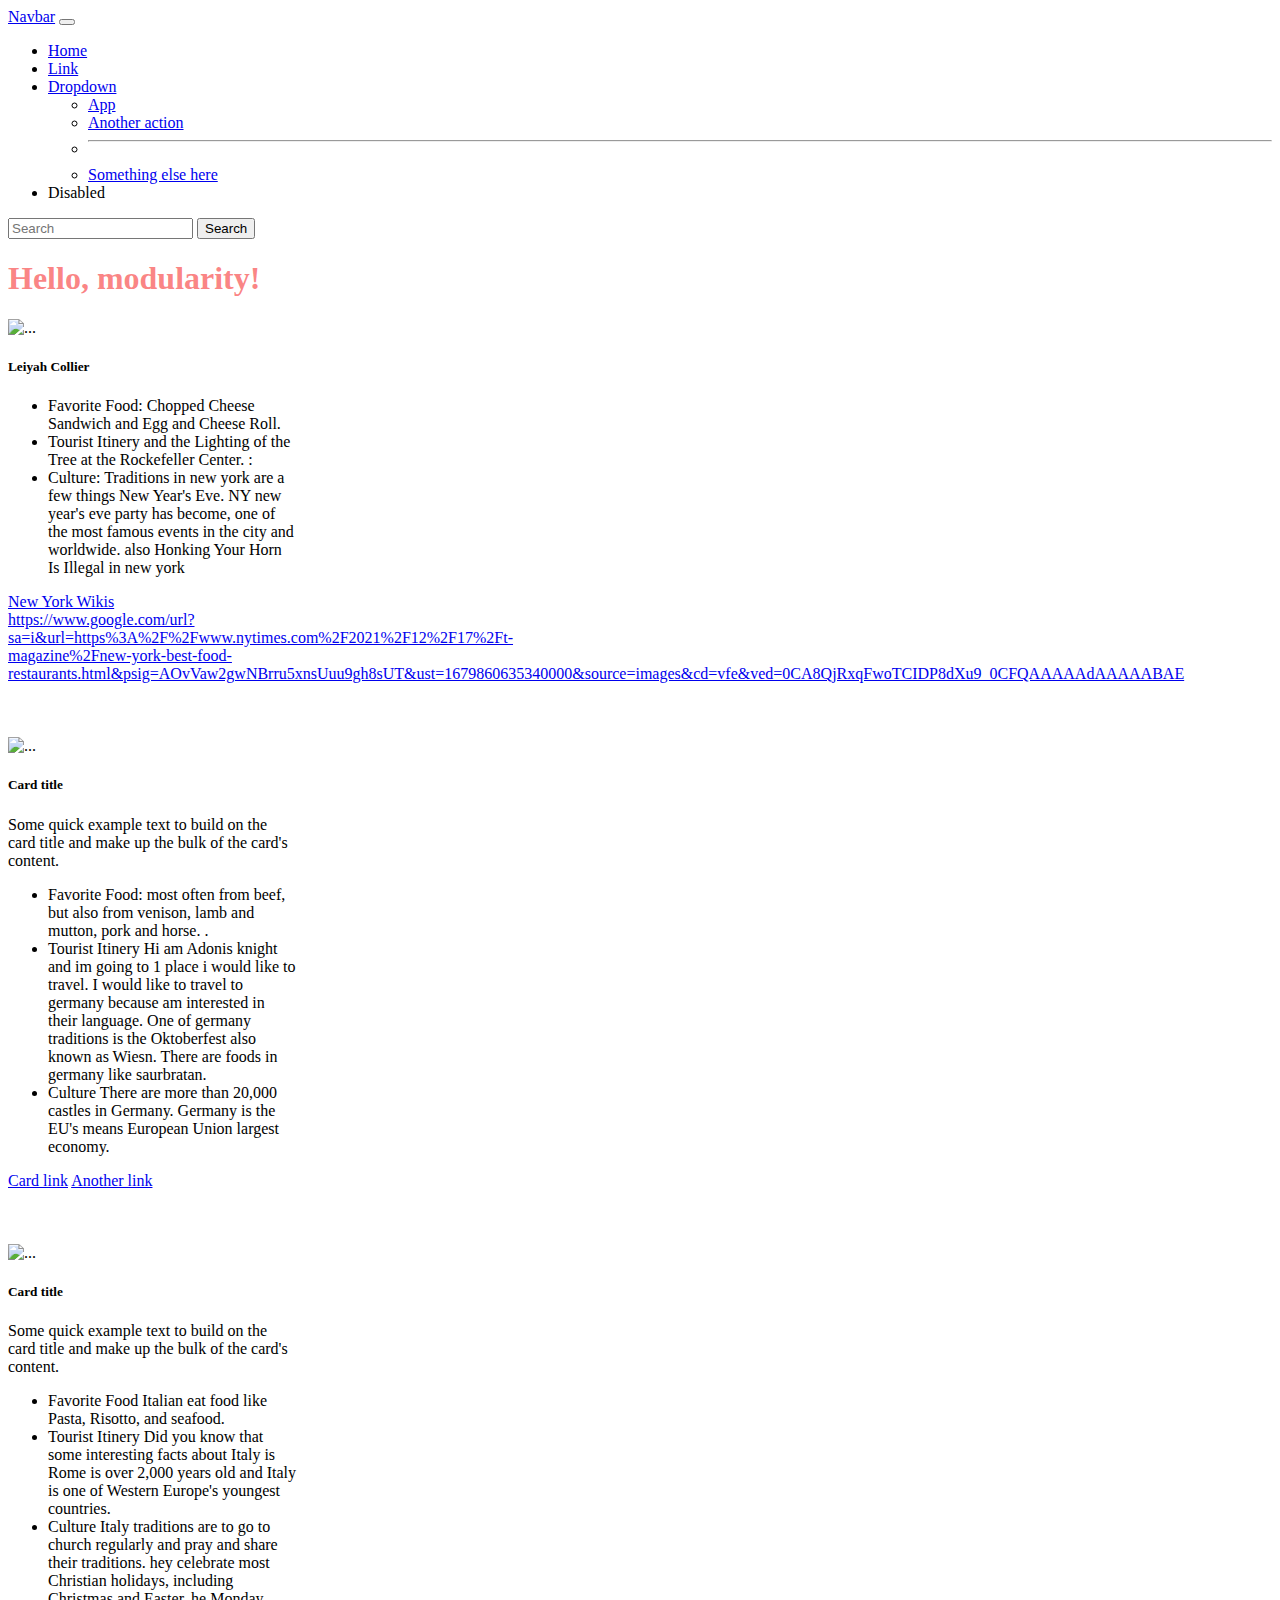
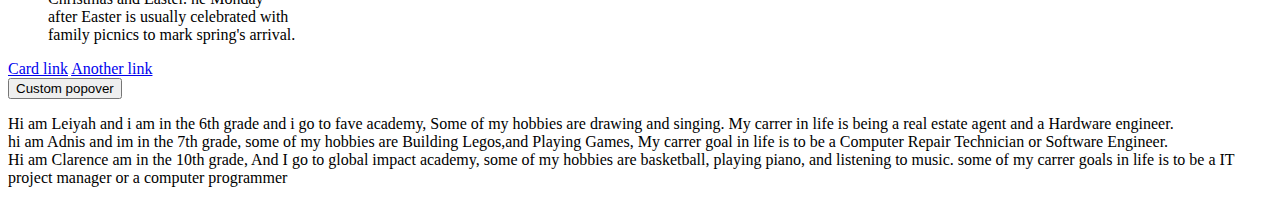
==== aboutus.html @ 858c5a1b "Add files via upload" ====
<!DOCTYPE html>
      
<html lang="en">
  <head>
    <meta charset="utf-8">
    <meta name="viewport" content="width=device-width, initial-scale=1">
    <link href="https://cdn.jsdelivr.net/npm/bootstrap@5.3.0-alpha1/dist/css/bootstrap.min.css" rel="stylesheet" integrity="sha384-GLhlTQ8iRABdZLl6O3oVMWSktQOp6b7In1Zl3/Jr59b6EGGoI1aFkw7cmDA6j6gD" crossorigin="anonymous"> 
    <script src="https://cdn.jsdelivr.net/npm/bootstrap@5.3.0-alpha2/dist/js/bootstrap.bundle.min.js" integrity="sha384-qKXV1j0HvMUeCBQ+QVp7JcfGl760yU08IQ+GpUo5hlbpg51QRiuqHAJz8+BrxE/N" crossorigin="anonymous"></script>
    <title>Hello, modularity!</title>
    <style>
        h1{
            color: rgba(245, 12, 12, 0.521);
          }
    </style>
  </head>
  <body>
    <nav class="navbar navbar-expand-lg bg-body-tertiary">
      <div class="container-fluid">
        <a class="navbar-brand" href="#">Navbar</a>
        <button class="navbar-toggler" type="button" data-bs-toggle="collapse" data-bs-target="#navbarSupportedContent" aria-controls="navbarSupportedContent" aria-expanded="false" aria-label="Toggle navigation">
          <span class="navbar-toggler-icon"></span>
        </button>
        <div class="collapse navbar-collapse" id="navbarSupportedContent">
          <ul class="navbar-nav me-auto mb-2 mb-lg-0">
            <li class="nav-item">
              <a class="nav-link active" aria-current="page" href="#">Home</a>
            </li>
            <li class="nav-item">
              <a class="nav-link" href="#">Link</a>
            </li>
            <li class="nav-item dropdown">
              <a class="nav-link dropdown-toggle" href="#" role="button" data-bs-toggle="dropdown" aria-expanded="false">
                Dropdown
              </a>
              <ul class="dropdown-menu">
                <li><a class="dropdown-item" href="app.html">App</a></li>
                <li><a class="dropdown-item" href="#">Another action</a></li>
                <li><hr class="dropdown-divider"></li>
                <li><a class="dropdown-item" href="#">Something else here</a></li>
              </ul>
            </li>
            <li class="nav-item">
              <a class="nav-link disabled">Disabled</a>
            </li>
          </ul>
          <form class="d-flex" role="search">
            <input class="form-control me-2" type="search" placeholder="Search" aria-label="Search">
            <button class="btn btn-outline-success" type="submit">Search</button>
          </form>
        </div>
      </div>
    </nav>
    <h1>Hello, modularity!</h1>


    <div class="card" style="width: 18rem;">
      <img src="..." class="card-img-top" alt="...">
      <div class="card-body">
        <h5 class="card-title"> Leiyah Collier</h5>
        <p class="card-text">  


        </p>
      </div>
      <ul class="list-group list-group-flush">
        <li class="list-group-item"> Favorite Food: Chopped Cheese Sandwich and Egg and Cheese Roll.</li>
        <li class="list-group-item"> Tourist Itinery  and the Lighting of the Tree at the Rockefeller Center.   :</li>
        <li class="list-group-item">Culture:  Traditions in new york are a few things New Year's Eve. NY new year's eve party has become,
          one of the most famous events in the city and worldwide. also Honking Your Horn Is Illegal in new york </li>
      </ul>
      <div class="card-body">
        <a href=" https://en.wikipedia.org/wiki/New_York_City" class="card-link">New York Wikis</a>
        
        <a href="#" class="card-link"> https://www.google.com/url?sa=i&url=https%3A%2F%2Fwww.nytimes.com%2F2021%2F12%2F17%2Ft-magazine%2Fnew-york-best-food-restaurants.html&psig=AOvVaw2gwNBrru5xnsUuu9gh8sUT&ust=1679860635340000&source=images&cd=vfe&ved=0CA8QjRxqFwoTCIDP8dXu9_0CFQAAAAAdAAAAABAE</a>
      </div>
    </div>

     <br>
     <br>
     <br>




    <div class="card" style="width: 18rem;">
      <img src="..." class="card-img-top" alt="...">
      <div class="card-body">
        <h5 class="card-title">Card title</h5>
        <p class="card-text">Some quick example text to build on the card title and make up the bulk of the card's content.</p>
      </div>
      <ul class="list-group list-group-flush">
        <li class="list-group-item"> Favorite Food: most often from beef, but also from venison, lamb and mutton, pork and horse. .</li>
        <li class="list-group-item"> Tourist Itinery  Hi am Adonis knight and im going to 1 place i would like to travel. I would like to travel to germany because am  interested in their language. One of germany traditions is the 
          Oktoberfest also known as Wiesn. There are foods in germany like saurbratan. </li>
        <li class="list-group-item"> Culture  There are more than 20,000 castles in Germany. Germany is the EU's means European Union largest economy.</li>
      </ul>
      <div class="card-body">
        <a href="#" class="card-link">Card link</a>
        <a href="#" class="card-link">Another link</a>
      </div>
    </div>


   <br>
   <br>
   <br>



    
    <div class="card" style="width: 18rem;">
      <img src="..." class="card-img-top" alt="...">
      <div class="card-body">
        <h5 class="card-title">Card title</h5>
        <p class="card-text">Some quick example text to build on the card title and make up the bulk of the card's content.</p>
      </div>
      <ul class="list-group list-group-flush">
        <li class="list-group-item">Favorite Food Italian eat food like Pasta, Risotto, and seafood. </li>
        <li class="list-group-item"> Tourist Itinery  Did you know that some interesting facts about Italy is
          Rome is over 2,000 years old and Italy is one of Western Europe's youngest countries.  </li>
        <li class="list-group-item"> Culture  Italy traditions are to go to church regularly and pray and share their traditions. hey celebrate most Christian holidays,
including Christmas and Easter. he Monday after Easter is usually celebrated with family picnics to mark spring's arrival.  </li>
      </ul>
      <div class="card-body">
        <a href="#" class="card-link">Card link</a>
        <a href="#" class="card-link">Another link</a>
      </div>
    </div>
    <button id="popoverButton" type="button" class="btn btn-primary btn-lg" class="btn btn-lg btn-danger" data-bs-toggle="popover" title="ESM in Browser" data-bs-content="Bang!">Custom popover</button>

    <script async src="https://cdn.jsdelivr.net/npm/es-module-shims@1/dist/es-module-shims.min.js" crossorigin="anonymous"></script>
    <script type="importmap">
    
      
      

    </script>
    <script type="module">
      import * as bootstrap from 'bootstrap'

      new bootstrap.Popover(document.getElementById('popoverButton'))
    </script>
  </body>

  <p>





  Hi am Leiyah and i am in the 6th grade and i go to fave academy, Some of my hobbies are drawing and singing. My carrer in life
  is being a real estate agent and a Hardware engineer.
<br>
  hi am Adnis and im in the 7th grade, some of my hobbies are  Building Legos,and  Playing Games, My carrer goal
  in life is to be a Computer Repair Technician or Software Engineer.
<br>
  Hi am Clarence am in the 10th grade, And I go to global impact academy, some of my hobbies are basketball, playing piano, and listening to music.
 some of my carrer goals in life is to be a  IT project manager or a computer programmer
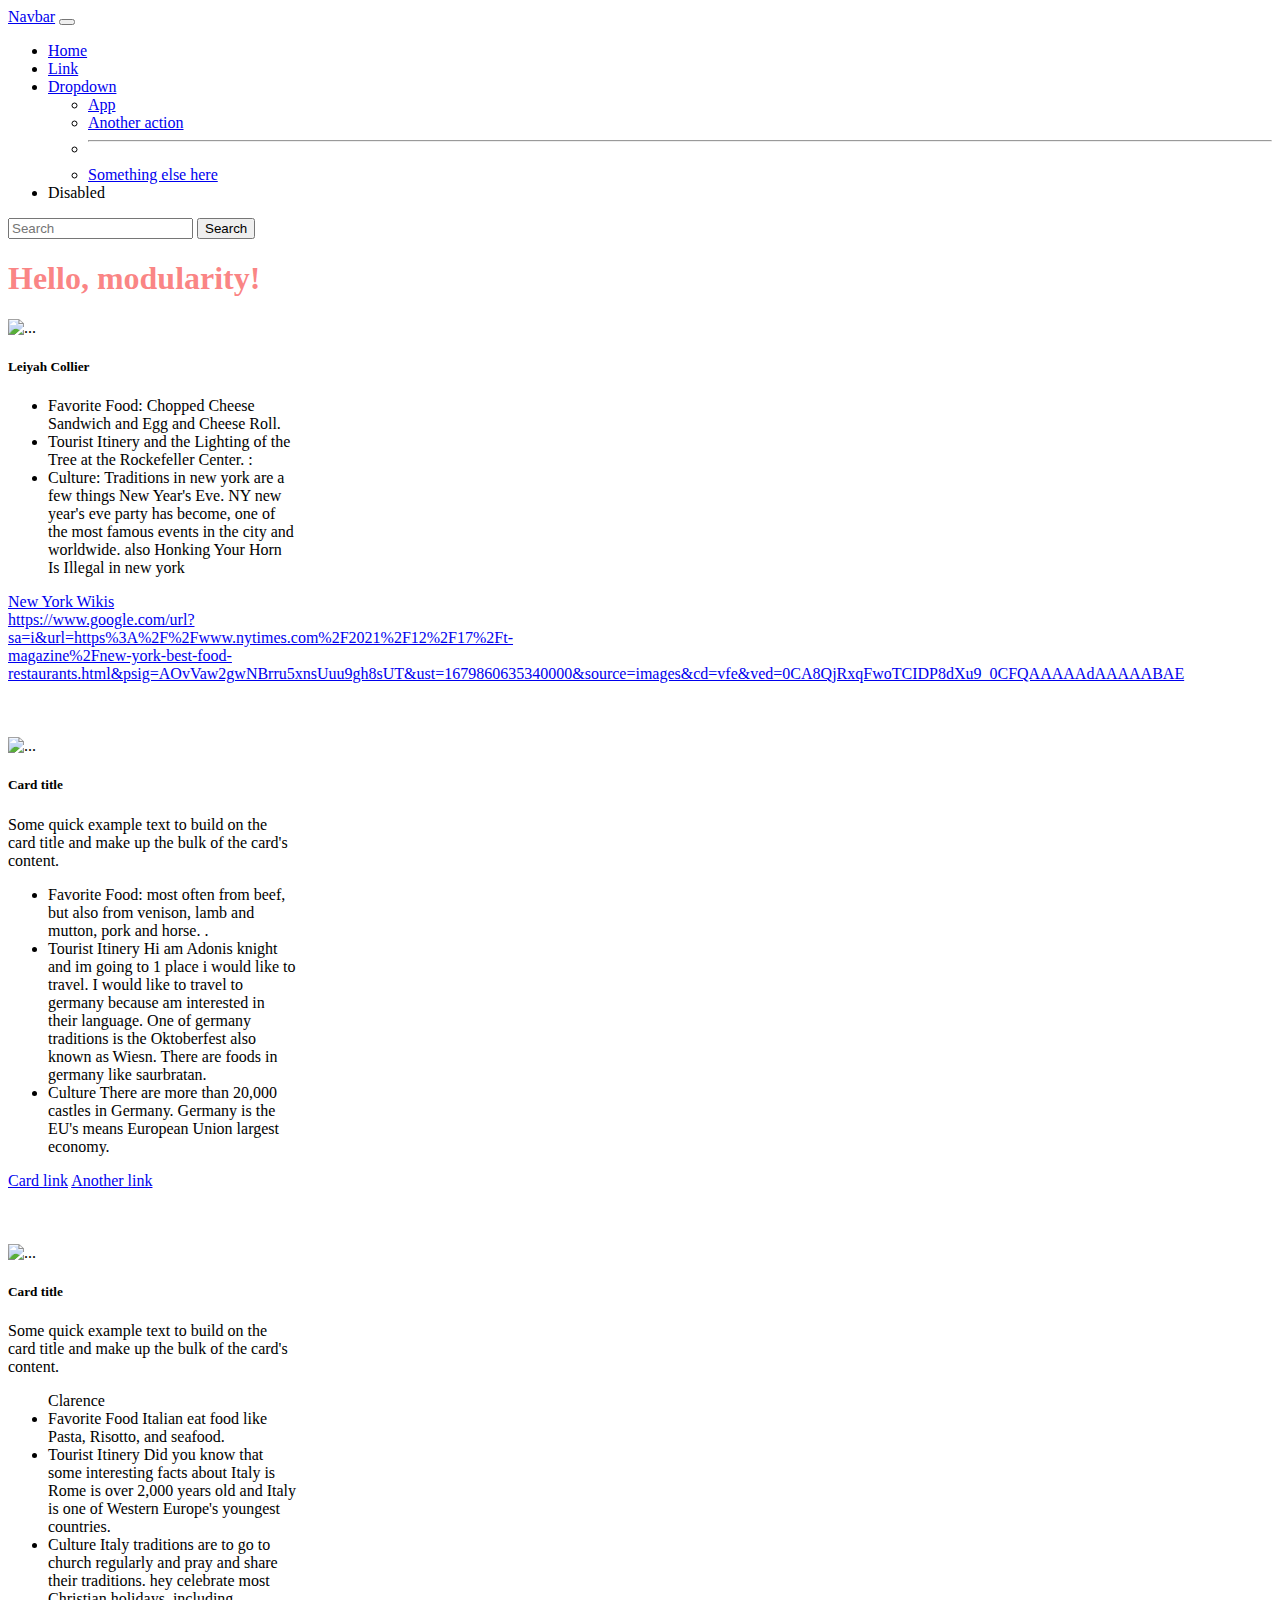
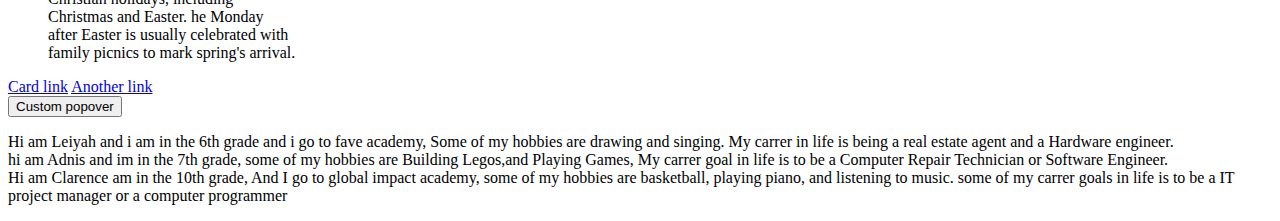
==== commit 0aa092af: "Add files via upload" ====
--- a/aboutus.html
+++ b/aboutus.html
@@ -114,7 +114,7 @@
         <h5 class="card-title">Card title</h5>
         <p class="card-text">Some quick example text to build on the card title and make up the bulk of the card's content.</p>
       </div>
-      <ul class="list-group list-group-flush">
+      <ul class="list-group list-group-flush"> Clarence
         <li class="list-group-item">Favorite Food Italian eat food like Pasta, Risotto, and seafood. </li>
         <li class="list-group-item"> Tourist Itinery  Did you know that some interesting facts about Italy is
           Rome is over 2,000 years old and Italy is one of Western Europe's youngest countries.  </li>
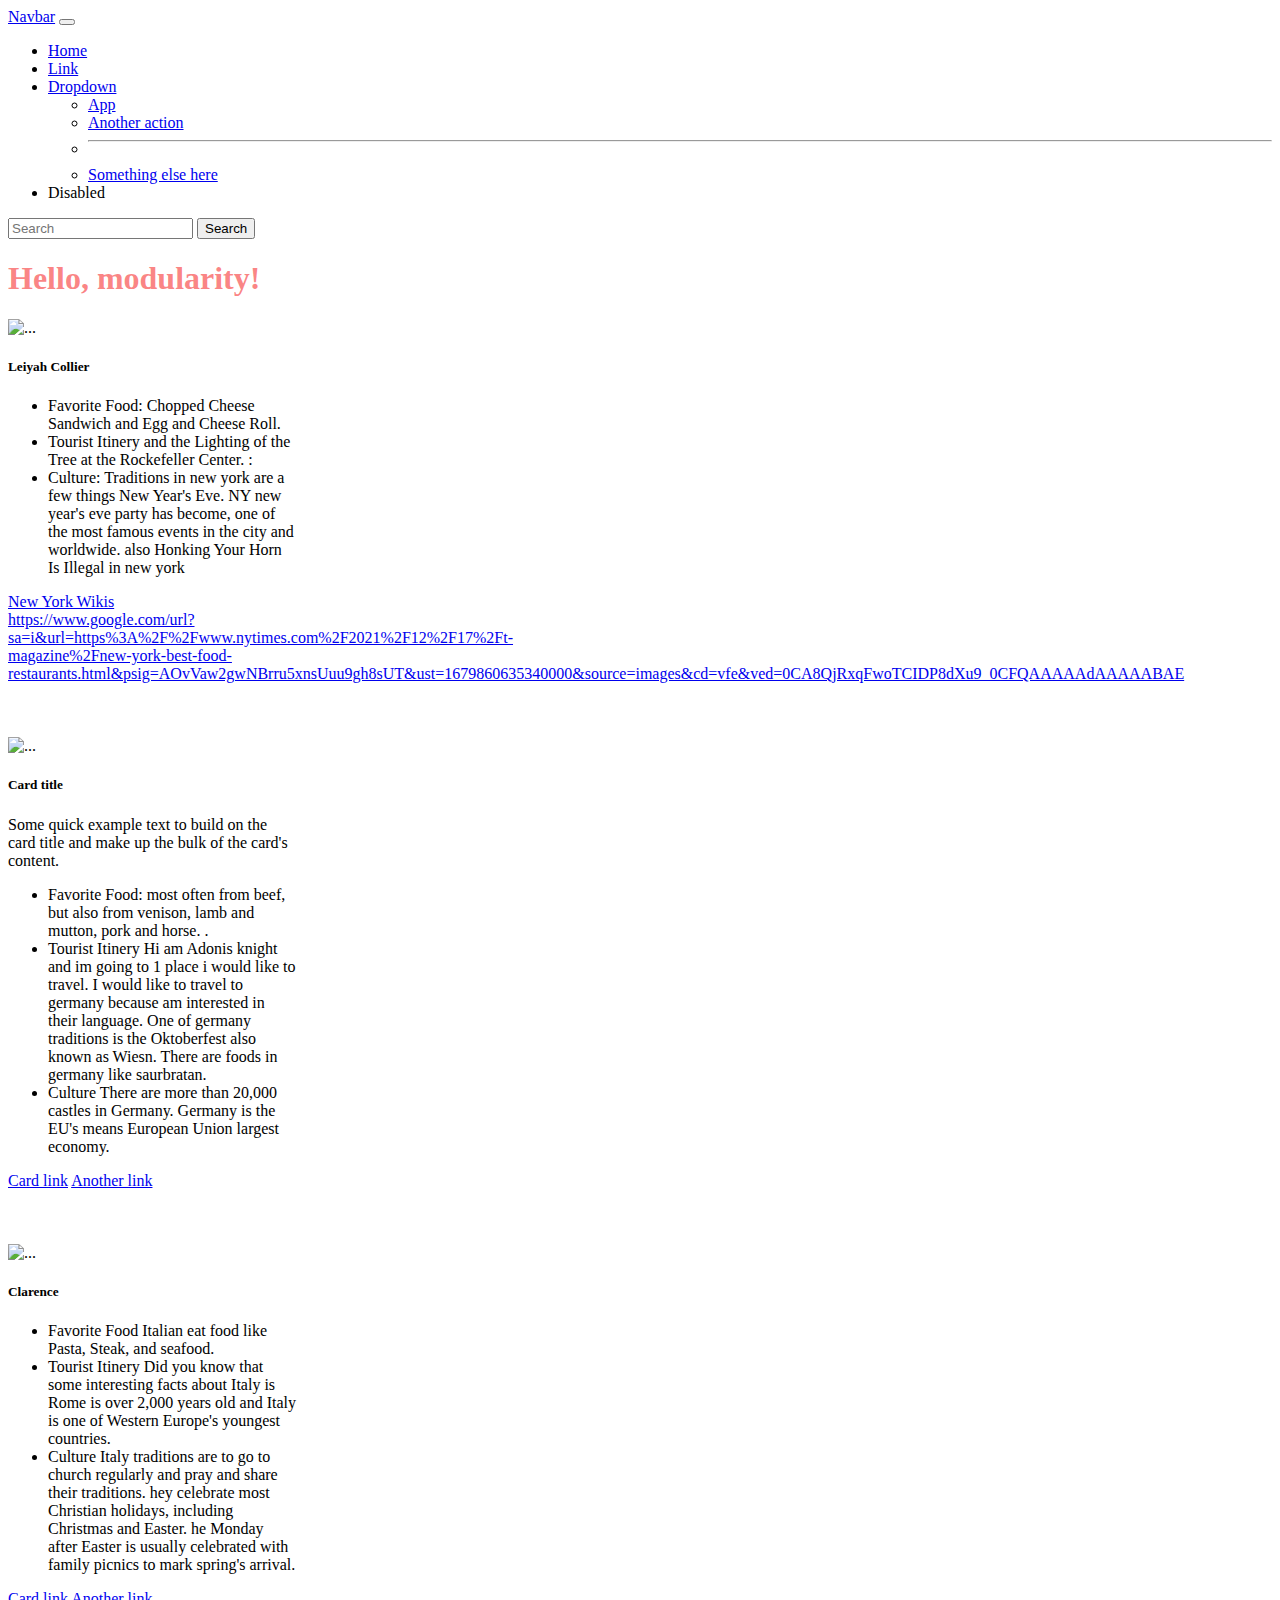
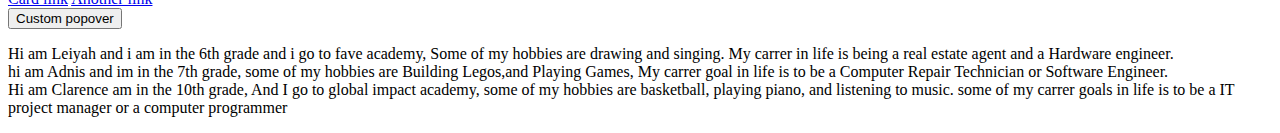
==== commit 2fedb4e4: "Add files via upload" ====
--- a/aboutus.html
+++ b/aboutus.html
@@ -1,146 +1,146 @@
 <!DOCTYPE html>
-      
-<html lang="en">
-  <head>
-    <meta charset="utf-8">
-    <meta name="viewport" content="width=device-width, initial-scale=1">
-    <link href="https://cdn.jsdelivr.net/npm/bootstrap@5.3.0-alpha1/dist/css/bootstrap.min.css" rel="stylesheet" integrity="sha384-GLhlTQ8iRABdZLl6O3oVMWSktQOp6b7In1Zl3/Jr59b6EGGoI1aFkw7cmDA6j6gD" crossorigin="anonymous"> 
-    <script src="https://cdn.jsdelivr.net/npm/bootstrap@5.3.0-alpha2/dist/js/bootstrap.bundle.min.js" integrity="sha384-qKXV1j0HvMUeCBQ+QVp7JcfGl760yU08IQ+GpUo5hlbpg51QRiuqHAJz8+BrxE/N" crossorigin="anonymous"></script>
-    <title>Hello, modularity!</title>
-    <style>
-        h1{
-            color: rgba(245, 12, 12, 0.521);
-          }
-    </style>
-  </head>
-  <body>
-    <nav class="navbar navbar-expand-lg bg-body-tertiary">
-      <div class="container-fluid">
-        <a class="navbar-brand" href="#">Navbar</a>
-        <button class="navbar-toggler" type="button" data-bs-toggle="collapse" data-bs-target="#navbarSupportedContent" aria-controls="navbarSupportedContent" aria-expanded="false" aria-label="Toggle navigation">
-          <span class="navbar-toggler-icon"></span>
-        </button>
-        <div class="collapse navbar-collapse" id="navbarSupportedContent">
-          <ul class="navbar-nav me-auto mb-2 mb-lg-0">
-            <li class="nav-item">
-              <a class="nav-link active" aria-current="page" href="#">Home</a>
-            </li>
-            <li class="nav-item">
-              <a class="nav-link" href="#">Link</a>
-            </li>
-            <li class="nav-item dropdown">
-              <a class="nav-link dropdown-toggle" href="#" role="button" data-bs-toggle="dropdown" aria-expanded="false">
-                Dropdown
-              </a>
-              <ul class="dropdown-menu">
-                <li><a class="dropdown-item" href="app.html">App</a></li>
-                <li><a class="dropdown-item" href="#">Another action</a></li>
-                <li><hr class="dropdown-divider"></li>
-                <li><a class="dropdown-item" href="#">Something else here</a></li>
-              </ul>
-            </li>
-            <li class="nav-item">
-              <a class="nav-link disabled">Disabled</a>
-            </li>
-          </ul>
-          <form class="d-flex" role="search">
-            <input class="form-control me-2" type="search" placeholder="Search" aria-label="Search">
-            <button class="btn btn-outline-success" type="submit">Search</button>
-          </form>
-        </div>
-      </div>
+        
+    <html lang="en">
+    <head>
+        <meta charset="utf-8">
+        <meta name="viewport" content="width=device-width, initial-scale=1">
+        <link href="https://cdn.jsdelivr.net/npm/bootstrap@5.3.0-alpha1/dist/css/bootstrap.min.css" rel="stylesheet" integrity="sha384-GLhlTQ8iRABdZLl6O3oVMWSktQOp6b7In1Zl3/Jr59b6EGGoI1aFkw7cmDA6j6gD" crossorigin="anonymous"> 
+        <script src="https://cdn.jsdelivr.net/npm/bootstrap@5.3.0-alpha2/dist/js/bootstrap.bundle.min.js" integrity="sha384-qKXV1j0HvMUeCBQ+QVp7JcfGl760yU08IQ+GpUo5hlbpg51QRiuqHAJz8+BrxE/N" crossorigin="anonymous"></script>
+        <title>Hello, modularity!</title>
+        <style>
+            h1{
+                color: rgba(245, 12, 12, 0.521);
+            }
+        </style>
+    </head>
+    <body>
+        <nav class="navbar navbar-expand-lg bg-body-tertiary">
+        <div class="container-fluid">
+            <a class="navbar-brand" href="#">Navbar</a>
+            <button class="navbar-toggler" type="button" data-bs-toggle="collapse" data-bs-target="#navbarSupportedContent" aria-controls="navbarSupportedContent" aria-expanded="false" aria-label="Toggle navigation">
+            <span class="navbar-toggler-icon"></span>
+            </button>
+            <div class="collapse navbar-collapse" id="navbarSupportedContent">
+            <ul class="navbar-nav me-auto mb-2 mb-lg-0">
+                <li class="nav-item">
+                <a class="nav-link active" aria-current="page" href="#">Home</a>
+                </li>
+                <li class="nav-item">
+                <a class="nav-link" href="#">Link</a>
+                </li>
+                <li class="nav-item dropdown">
+                <a class="nav-link dropdown-toggle" href="#" role="button" data-bs-toggle="dropdown" aria-expanded="false">
+                    Dropdown
+                </a>
+                <ul class="dropdown-menu">
+                    <li><a class="dropdown-item" href="app.html">App</a></li>
+                    <li><a class="dropdown-item" href="#">Another action</a></li>
+                    <li><hr class="dropdown-divider"></li>
+                    <li><a class="dropdown-item" href="#">Something else here</a></li>
+                </ul>
+                </li>
+                <li class="nav-item">
+                <a class="nav-link disabled">Disabled</a>
+                </li>
+            </ul>
+            <form class="d-flex" role="search">
+                <input class="form-control me-2" type="search" placeholder="Search" aria-label="Search">
+                <button class="btn btn-outline-success" type="submit">Search</button>
+            </form>
+            </div>
+        </div>
     </nav>
     <h1>Hello, modularity!</h1>
 
 
     <div class="card" style="width: 18rem;">
-      <img src="..." class="card-img-top" alt="...">
-      <div class="card-body">
+        <img src="..." class="card-img-top" alt="...">
+        <div class="card-body">
         <h5 class="card-title"> Leiyah Collier</h5>
         <p class="card-text">  
 
 
         </p>
-      </div>
-      <ul class="list-group list-group-flush">
+        </div>
+        <ul class="list-group list-group-flush">
         <li class="list-group-item"> Favorite Food: Chopped Cheese Sandwich and Egg and Cheese Roll.</li>
         <li class="list-group-item"> Tourist Itinery  and the Lighting of the Tree at the Rockefeller Center.   :</li>
         <li class="list-group-item">Culture:  Traditions in new york are a few things New Year's Eve. NY new year's eve party has become,
-          one of the most famous events in the city and worldwide. also Honking Your Horn Is Illegal in new york </li>
-      </ul>
-      <div class="card-body">
+            one of the most famous events in the city and worldwide. also Honking Your Horn Is Illegal in new york </li>
+        </ul>
+        <div class="card-body">
         <a href=" https://en.wikipedia.org/wiki/New_York_City" class="card-link">New York Wikis</a>
         
         <a href="#" class="card-link"> https://www.google.com/url?sa=i&url=https%3A%2F%2Fwww.nytimes.com%2F2021%2F12%2F17%2Ft-magazine%2Fnew-york-best-food-restaurants.html&psig=AOvVaw2gwNBrru5xnsUuu9gh8sUT&ust=1679860635340000&source=images&cd=vfe&ved=0CA8QjRxqFwoTCIDP8dXu9_0CFQAAAAAdAAAAABAE</a>
-      </div>
+        </div>
     </div>
 
-     <br>
-     <br>
-     <br>
+        <br>
+        <br>
+        <br>
 
 
 
 
     <div class="card" style="width: 18rem;">
-      <img src="..." class="card-img-top" alt="...">
-      <div class="card-body">
+        <img src="..." class="card-img-top" alt="...">
+        <div class="card-body">
         <h5 class="card-title">Card title</h5>
         <p class="card-text">Some quick example text to build on the card title and make up the bulk of the card's content.</p>
-      </div>
-      <ul class="list-group list-group-flush">
+        </div>
+        <ul class="list-group list-group-flush">
         <li class="list-group-item"> Favorite Food: most often from beef, but also from venison, lamb and mutton, pork and horse. .</li>
         <li class="list-group-item"> Tourist Itinery  Hi am Adonis knight and im going to 1 place i would like to travel. I would like to travel to germany because am  interested in their language. One of germany traditions is the 
-          Oktoberfest also known as Wiesn. There are foods in germany like saurbratan. </li>
+            Oktoberfest also known as Wiesn. There are foods in germany like saurbratan. </li>
         <li class="list-group-item"> Culture  There are more than 20,000 castles in Germany. Germany is the EU's means European Union largest economy.</li>
-      </ul>
-      <div class="card-body">
+        </ul>
+        <div class="card-body">
         <a href="#" class="card-link">Card link</a>
         <a href="#" class="card-link">Another link</a>
-      </div>
+        </div>
     </div>
 
 
-   <br>
-   <br>
-   <br>
+    <br>
+    <br>
+    <br>
 
 
 
     
     <div class="card" style="width: 18rem;">
-      <img src="..." class="card-img-top" alt="...">
-      <div class="card-body">
-        <h5 class="card-title">Card title</h5>
-        <p class="card-text">Some quick example text to build on the card title and make up the bulk of the card's content.</p>
-      </div>
-      <ul class="list-group list-group-flush"> Clarence
-        <li class="list-group-item">Favorite Food Italian eat food like Pasta, Risotto, and seafood. </li>
+        <img src="..." class="card-img-top" alt="...">
+        <div class="card-body">
+        <h5 class="card-title">Clarence</h5>
+        <p class="card-text"></p>
+        </div>
+        <ul class="list-group list-group-flush">
+        <li class="list-group-item">Favorite Food Italian eat food like Pasta, Steak, and seafood. </li>
         <li class="list-group-item"> Tourist Itinery  Did you know that some interesting facts about Italy is
-          Rome is over 2,000 years old and Italy is one of Western Europe's youngest countries.  </li>
+            Rome is over 2,000 years old and Italy is one of Western Europe's youngest countries.  </li>
         <li class="list-group-item"> Culture  Italy traditions are to go to church regularly and pray and share their traditions. hey celebrate most Christian holidays,
 including Christmas and Easter. he Monday after Easter is usually celebrated with family picnics to mark spring's arrival.  </li>
-      </ul>
-      <div class="card-body">
+        </ul>
+        <div class="card-body">
         <a href="#" class="card-link">Card link</a>
         <a href="#" class="card-link">Another link</a>
-      </div>
+        </div>
     </div>
     <button id="popoverButton" type="button" class="btn btn-primary btn-lg" class="btn btn-lg btn-danger" data-bs-toggle="popover" title="ESM in Browser" data-bs-content="Bang!">Custom popover</button>
 
     <script async src="https://cdn.jsdelivr.net/npm/es-module-shims@1/dist/es-module-shims.min.js" crossorigin="anonymous"></script>
     <script type="importmap">
     
-      
-      
+        
+        
 
     </script>
     <script type="module">
       import * as bootstrap from 'bootstrap'
 
-      new bootstrap.Popover(document.getElementById('popoverButton'))
+        new bootstrap.Popover(document.getElementById('popoverButton'))
     </script>
-  </body>
+    </body>
 
   <p>
 
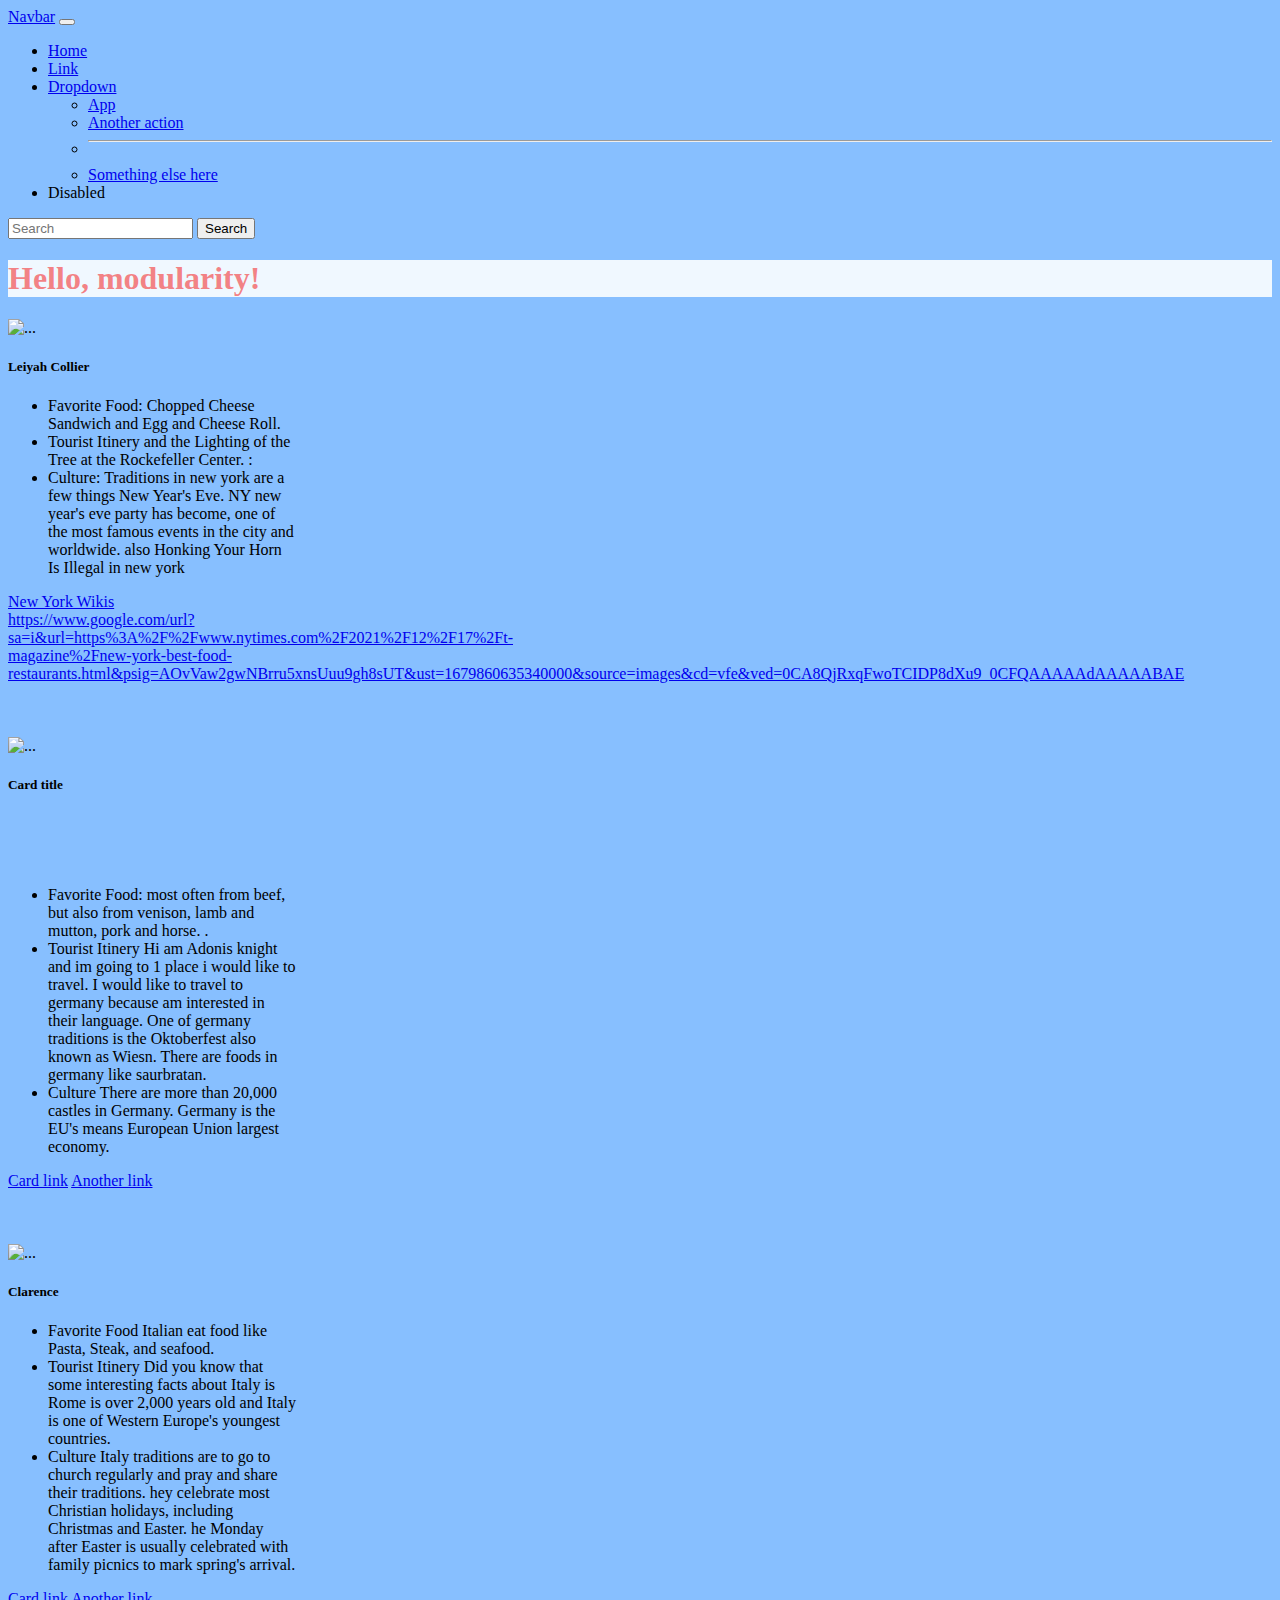
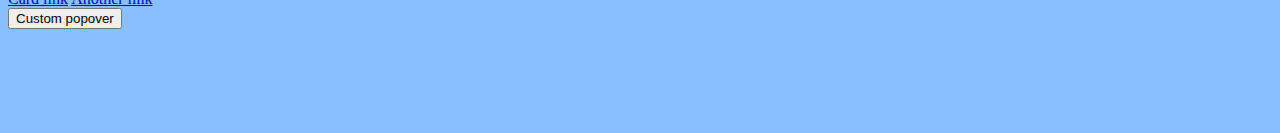
==== commit b9c7cb61: "Add files via upload" ====
--- a/aboutus.html
+++ b/aboutus.html
@@ -10,7 +10,15 @@
         <style>
             h1{
                 color: rgba(245, 12, 12, 0.521);
+                background-color:aliceblue
             }
+            body {
+    background-color:#87BFFF
+}
+
+p {
+    color: #87BFFF;
+}
         </style>
     </head>
     <body>
